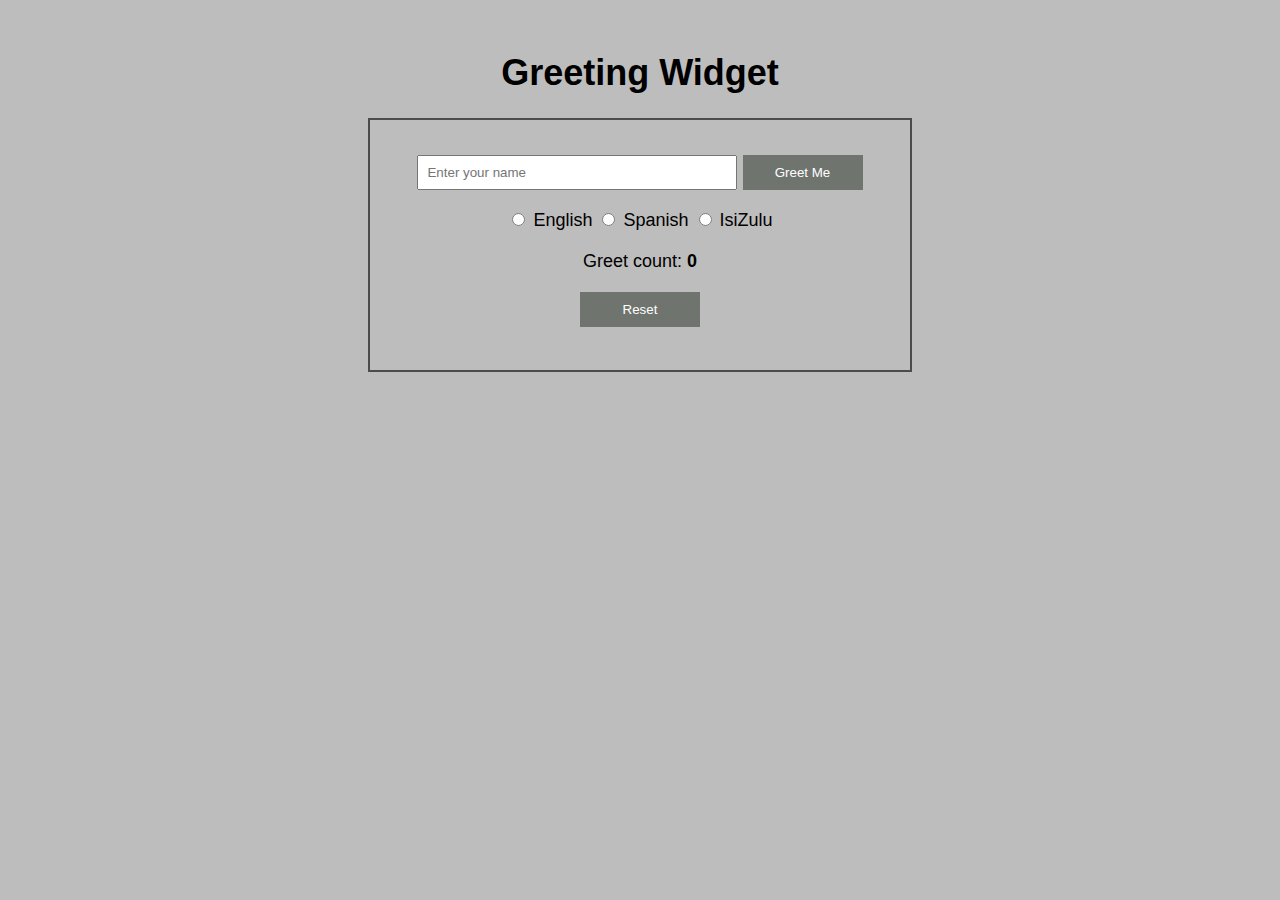
==== index.html @ 162faceb "greet" ====
<!DOCTYPE html>
<html lang="en">

<head>
  <meta charset="UTF-8">
  <meta http-equiv="X-UA-Compatible" content="IE=edge">
  <meta name="viewport" content="width=device-width, initial-scale=1.0">
  <title>Document</title>

  <link rel="stylesheet" href="greet.css">

</head>

<body>

  <h1>Greeting Widget</h1>

  <div class="greeting-widget-box">
    <input type="text" id="nameInput" class="input" placeholder="Enter your name">

    <button id="greetButton" class="greetBtn">Greet Me</button>

    <p id="greetingMessage" class="greetMessage"></p>

    <div id="languageSelection">
      <input type="radio" name="language" value="english"> English
      <input type="radio" name="language" value="spanish"> Spanish
      <input type="radio" name="language" value="isizulu"> IsiZulu
    </div>

    <div id="greetingCount">
      <p id="greeting" class="greetings"></p>
      <p>Greet count: <span id="count" class="countGreet">0</span></p>
    </div>

    <button id="resetButton" class="reset">Reset</button>

  </div>

  <script src="greet.js"></script>

</body>

</html>
---- greet.css ----
body {
    font-family: Arial, sans-serif;
    text-align: center;
    padding: 20px;
    background-color: rgb(190, 189, 189);
    font-size: large;

}

.greeting-widget-box {
    border: 2px solid #4e4b4b;
    padding: 20px;
    width: 500px;
    height: 210px;
    margin: 0 auto;
  }
  
  .input {
    width: 60%;
    padding: 8px;
    margin-bottom: 10px;
    margin-top: 15px;
  }
  
  .greetBtn {
    background-color: #6f746f;
    color: white;
    padding: 10px 20px;
    width: 120px;
    border: none;
    cursor: pointer;
  }
  
  .greetBtn:hover {
    background-color: #53945a;
  }
  
  .greetMessage {
    margin-top: 10px;
    margin-bottom: 10px;
    font-weight: bold;
  }
  
  #languageSelection {
    margin-top: 10px;
  }
  
  #greetingCount {
    margin-top: 20px;
    margin-bottom: 20px;
  }
  
  #greetingCount p {
    margin: 0;
  }
  
  #greetingCount span {
    font-weight: bold;
  }
  .reset {
    background-color: #6f746f;
    color: white;
    padding: 10px 20px;
    border: none;
    width: 120px;
    margin-bottom: 20px;
    cursor: pointer;
  }
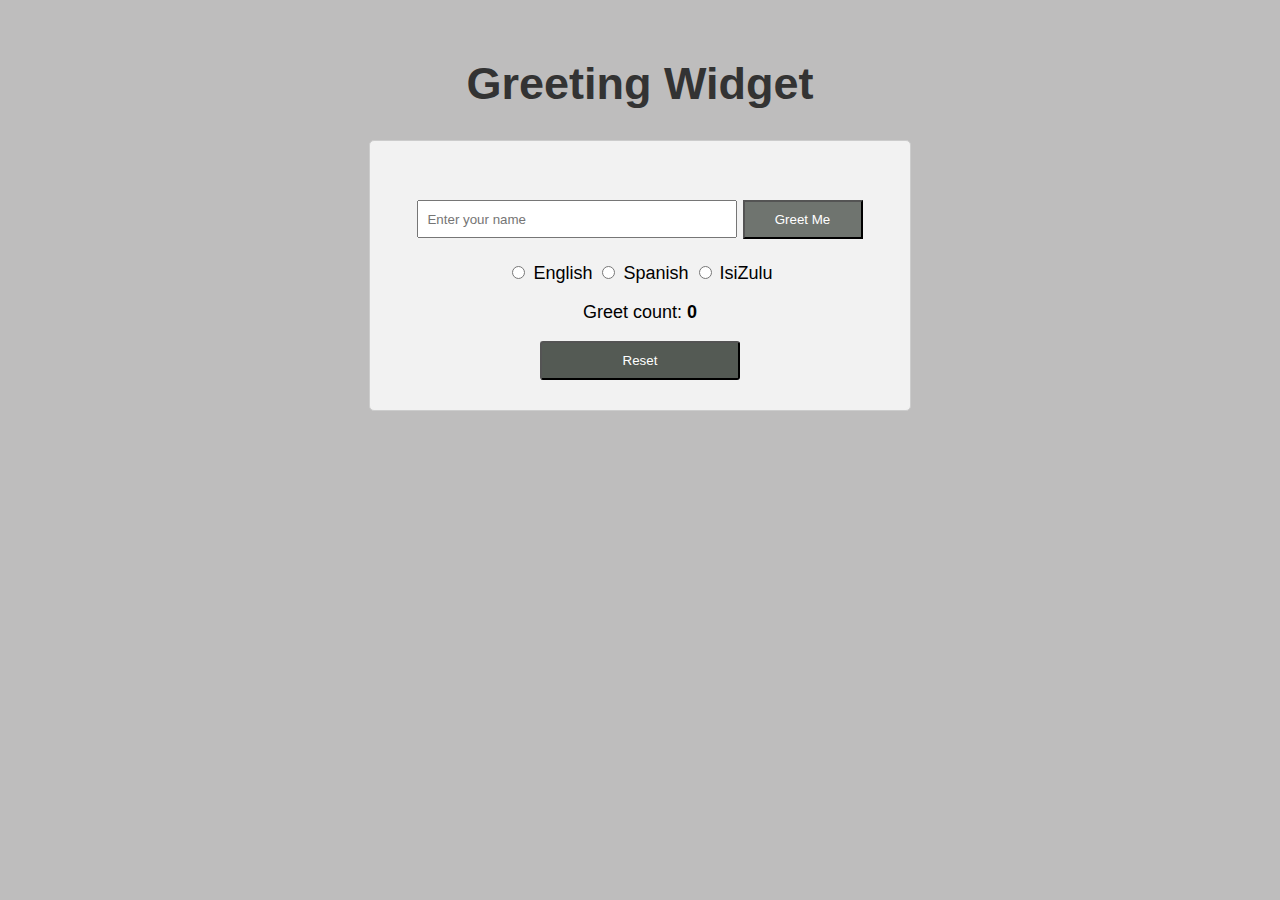
==== commit 1718861f: "widget" ====
--- a/index.html
+++ b/index.html
@@ -14,13 +14,19 @@
 <body>
 
   <h1>Greeting Widget</h1>
+  
 
   <div class="greeting-widget-box">
+
+    <p id="error" class="error-message"></p>
+
+    <p id="greetingMessage" class="greetMessage"></p>
+    
     <input type="text" id="nameInput" class="input" placeholder="Enter your name">
 
     <button id="greetButton" class="greetBtn">Greet Me</button>
 
-    <p id="greetingMessage" class="greetMessage"></p>
+    
 
     <div id="languageSelection">
       <input type="radio" name="language" value="english"> English
@@ -35,7 +41,8 @@
 
     <button id="resetButton" class="reset">Reset</button>
 
-  </div>
+
+  </div> 
 
   <script src="greet.js"></script>
 
--- a/greet.css
+++ b/greet.css
@@ -8,64 +8,75 @@
 }
 
 .greeting-widget-box {
-    border: 2px solid #4e4b4b;
+    max-width: 500px;
+    margin: 0 auto;
     padding: 20px;
-    width: 500px;
-    height: 210px;
-    margin: 0 auto;
-  }
-  
-  .input {
+    background-color: #f2f2f2;
+    border: 1px solid #ccc;
+    border-radius: 5px;
+}
+
+h1 {
+    text-align: center;
+    font-size: 45px;
+    color: #333;
+}
+
+.error-message{
+    font-size: x-large;
+    
+}
+
+.input {
     width: 60%;
+    height: 18px;
     padding: 8px;
     margin-bottom: 10px;
     margin-top: 15px;
-  }
-  
-  .greetBtn {
+}
+
+.greetBtn {
     background-color: #6f746f;
     color: white;
     padding: 10px 20px;
     width: 120px;
-    border: none;
     cursor: pointer;
-  }
-  
-  .greetBtn:hover {
-    background-color: #53945a;
-  }
-  
-  .greetMessage {
-    margin-top: 10px;
+}
+
+.greetBtn:hover,
+.reset:hover {
+    background-color: #45a049;
+}
+
+#languageSelection {
     margin-bottom: 10px;
+    margin-top: 15px;
+}
+
+#count {
     font-weight: bold;
-  }
-  
-  #languageSelection {
-    margin-top: 10px;
-  }
-  
-  #greetingCount {
-    margin-top: 20px;
-    margin-bottom: 20px;
-  }
-  
-  #greetingCount p {
-    margin: 0;
-  }
-  
-  #greetingCount span {
+}
+
+.greetMessage {
+    margin-bottom: 10px;
+}
+
+.greetings {
+    text-align: center;
+    font-size: 18px;
     font-weight: bold;
-  }
-  .reset {
-    background-color: #6f746f;
-    color: white;
-    padding: 10px 20px;
-    border: none;
-    width: 120px;
-    margin-bottom: 20px;
+    color: #333;
+}
+
+.reset {
+    display: block;
+    width: 40%; 
+    margin-left: auto;
+    margin-right: auto;
+    padding: 10px;
+    margin-bottom: 10px;
+    background-color: #545a54;
+    color: #fff;
+    border-radius: 3px;
     cursor: pointer;
-  }
-
-
-  +}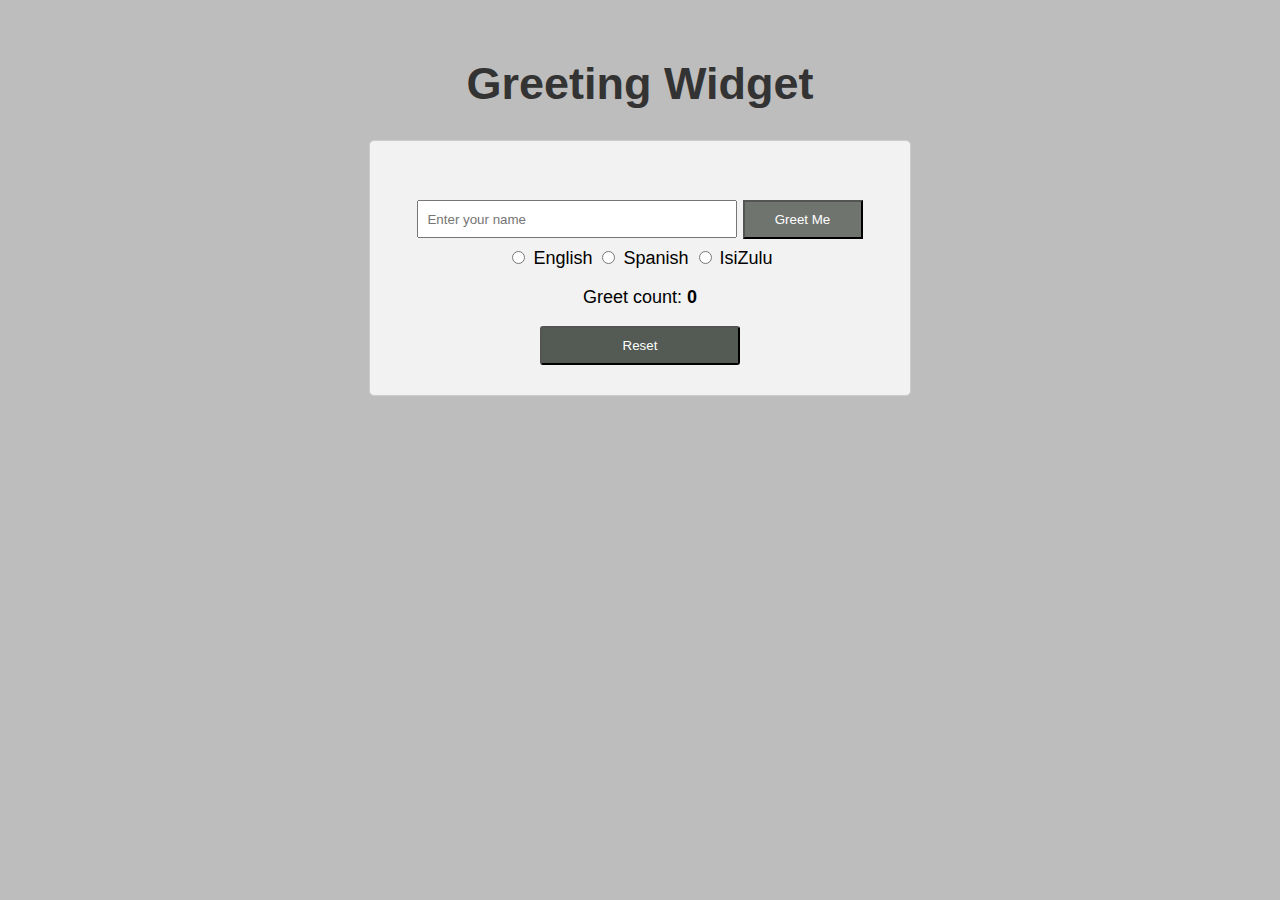
==== commit b88e441c: "widget" ====
--- a/index.html
+++ b/index.html
@@ -28,7 +28,7 @@
 
     
 
-    <div id="languageSelection">
+    <div class="languageSelection">
       <input type="radio" name="language" value="english"> English
       <input type="radio" name="language" value="spanish"> Spanish
       <input type="radio" name="language" value="isizulu"> IsiZulu
--- a/greet.css
+++ b/greet.css
@@ -24,6 +24,7 @@
 
 .error-message{
     font-size: x-large;
+    font-style: italic;
     
 }
 
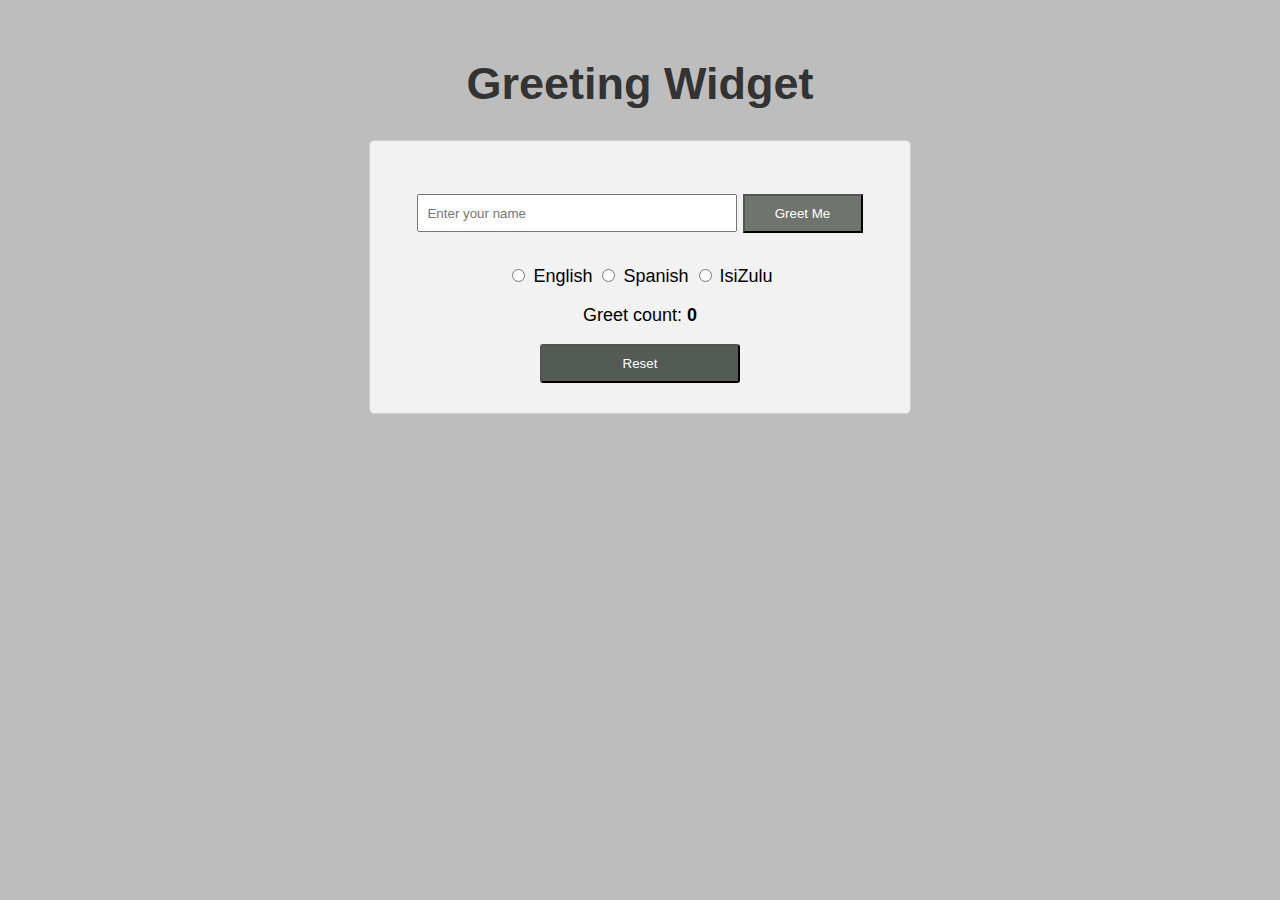
==== commit ac01325d: "greeting" ====
--- a/index.html
+++ b/index.html
@@ -14,19 +14,17 @@
 <body>
 
   <h1>Greeting Widget</h1>
-  
+ 
 
   <div class="greeting-widget-box">
 
-    <p id="error" class="error-message"></p>
+    <p id="greetingMessage" class="greetMessage"></p>
 
-    <p id="greetingMessage" class="greetMessage"></p>
-    
     <input type="text" id="nameInput" class="input" placeholder="Enter your name">
 
     <button id="greetButton" class="greetBtn">Greet Me</button>
 
-    
+    <p id="error" class="error-message"></p>
 
     <div class="languageSelection">
       <input type="radio" name="language" value="english"> English
@@ -41,9 +39,9 @@
 
     <button id="resetButton" class="reset">Reset</button>
 
+  </div>
 
-  </div> 
-
+  <script src="factory-function/greet.js"></script>
   <script src="greet.js"></script>
 
 </body>
--- a/greet.css
+++ b/greet.css
@@ -4,7 +4,6 @@
     padding: 20px;
     background-color: rgb(190, 189, 189);
     font-size: large;
-
 }
 
 .greeting-widget-box {
@@ -22,10 +21,9 @@
     color: #333;
 }
 
-.error-message{
-    font-size: x-large;
-    font-style: italic;
-    
+#greetingMessage {
+    margin-bottom: 10px;
+    font-size: large;
 }
 
 .input {
@@ -54,12 +52,14 @@
     margin-top: 15px;
 }
 
+.error-message {
+    font-size: x-large;
+    font-style: italic;
+    color: red;
+}
+
 #count {
     font-weight: bold;
-}
-
-.greetMessage {
-    margin-bottom: 10px;
 }
 
 .greetings {
@@ -71,7 +71,7 @@
 
 .reset {
     display: block;
-    width: 40%; 
+    width: 40%;
     margin-left: auto;
     margin-right: auto;
     padding: 10px;
@@ -80,4 +80,5 @@
     color: #fff;
     border-radius: 3px;
     cursor: pointer;
-}+}
+
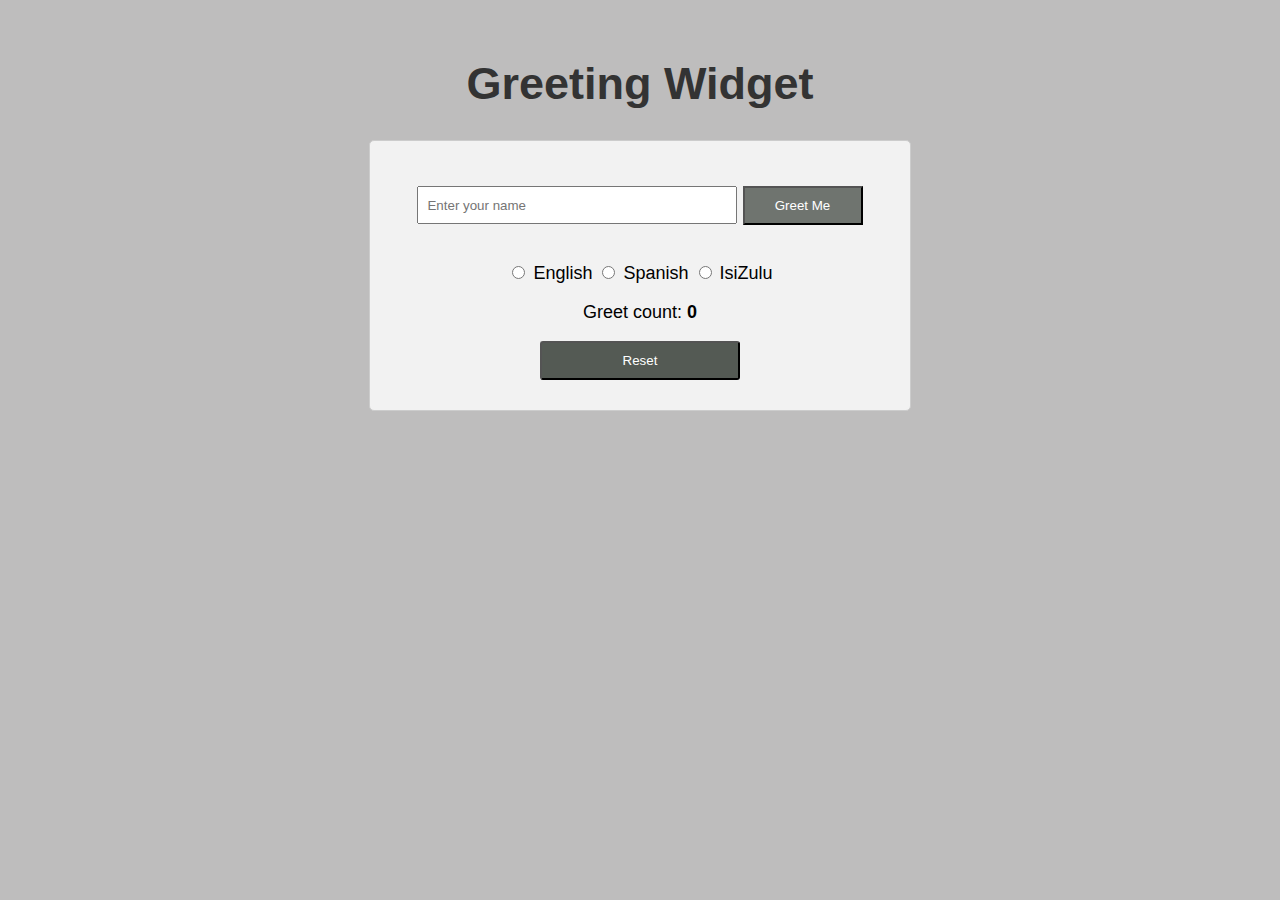
==== commit fc10b49c: "timeout" ====
--- a/index.html
+++ b/index.html
@@ -14,11 +14,10 @@
 <body>
 
   <h1>Greeting Widget</h1>
- 
 
   <div class="greeting-widget-box">
 
-    <p id="greetingMessage" class="greetMessage"></p>
+    <div class="greetings"></div>
 
     <input type="text" id="nameInput" class="input" placeholder="Enter your name">
 
--- a/greet.css
+++ b/greet.css
@@ -21,7 +21,7 @@
     color: #333;
 }
 
-#greetingMessage {
+.greetings {
     margin-bottom: 10px;
     font-size: large;
 }
@@ -30,7 +30,7 @@
     width: 60%;
     height: 18px;
     padding: 8px;
-    margin-bottom: 10px;
+    margin-bottom: 15px;
     margin-top: 15px;
 }
 
@@ -80,5 +80,4 @@
     color: #fff;
     border-radius: 3px;
     cursor: pointer;
-}
-
+}